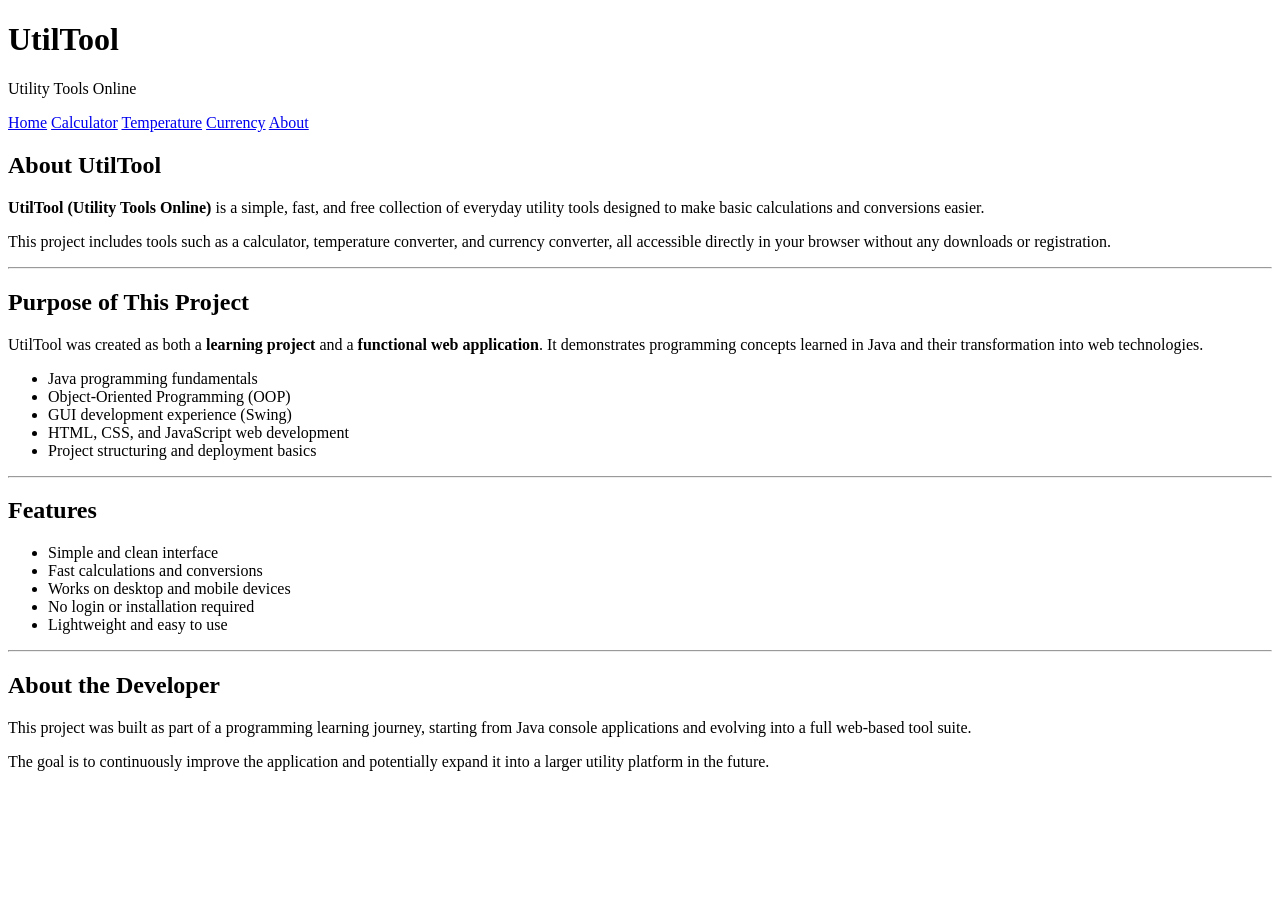
==== about.html @ af35ae6e "Add files via upload" ====
<!DOCTYPE html>
<html lang="en">
<head>
    <meta charset="UTF-8">
    <title>About - UtilTool | Utility Tools Online</title>
    <link rel="stylesheet" href="style.css">
</head>

<body>

<header>
    <h1>UtilTool</h1>
    <p>Utility Tools Online</p>
</header>

<nav>
    <a href="index.html">Home</a>
    <a href="calculator.html">Calculator</a>
    <a href="temperature.html">Temperature</a>
    <a href="currency.html">Currency</a>
    <a href="about.html">About</a>
</nav>

<div class="card">

    <h2>About UtilTool</h2>

    <p>
        <strong>UtilTool (Utility Tools Online)</strong> is a simple, fast, and free collection
        of everyday utility tools designed to make basic calculations and conversions easier.
    </p>

    <p>
        This project includes tools such as a calculator, temperature converter, and currency converter,
        all accessible directly in your browser without any downloads or registration.
    </p>

    <hr>

    <h2>Purpose of This Project</h2>

    <p>
        UtilTool was created as both a <strong>learning project</strong> and a <strong>functional web application</strong>.
        It demonstrates programming concepts learned in Java and their transformation into web technologies.
    </p>

    <ul>
        <li>Java programming fundamentals</li>
        <li>Object-Oriented Programming (OOP)</li>
        <li>GUI development experience (Swing)</li>
        <li>HTML, CSS, and JavaScript web development</li>
        <li>Project structuring and deployment basics</li>
    </ul>

    <hr>

    <h2>Features</h2>

    <ul>
        <li>Simple and clean interface</li>
        <li>Fast calculations and conversions</li>
        <li>Works on desktop and mobile devices</li>
        <li>No login or installation required</li>
        <li>Lightweight and easy to use</li>
    </ul>

    <hr>

    <h2>About the Developer</h2>

    <p>
        This project was built as part of a programming learning journey,
        starting from Java console applications and evolving into a full web-based tool suite.
    </p>

    <p>
        The goal is to continuously improve the application and potentially expand it into a
        larger utility platform in the future.
    </p>


</div>

</body>
</html>
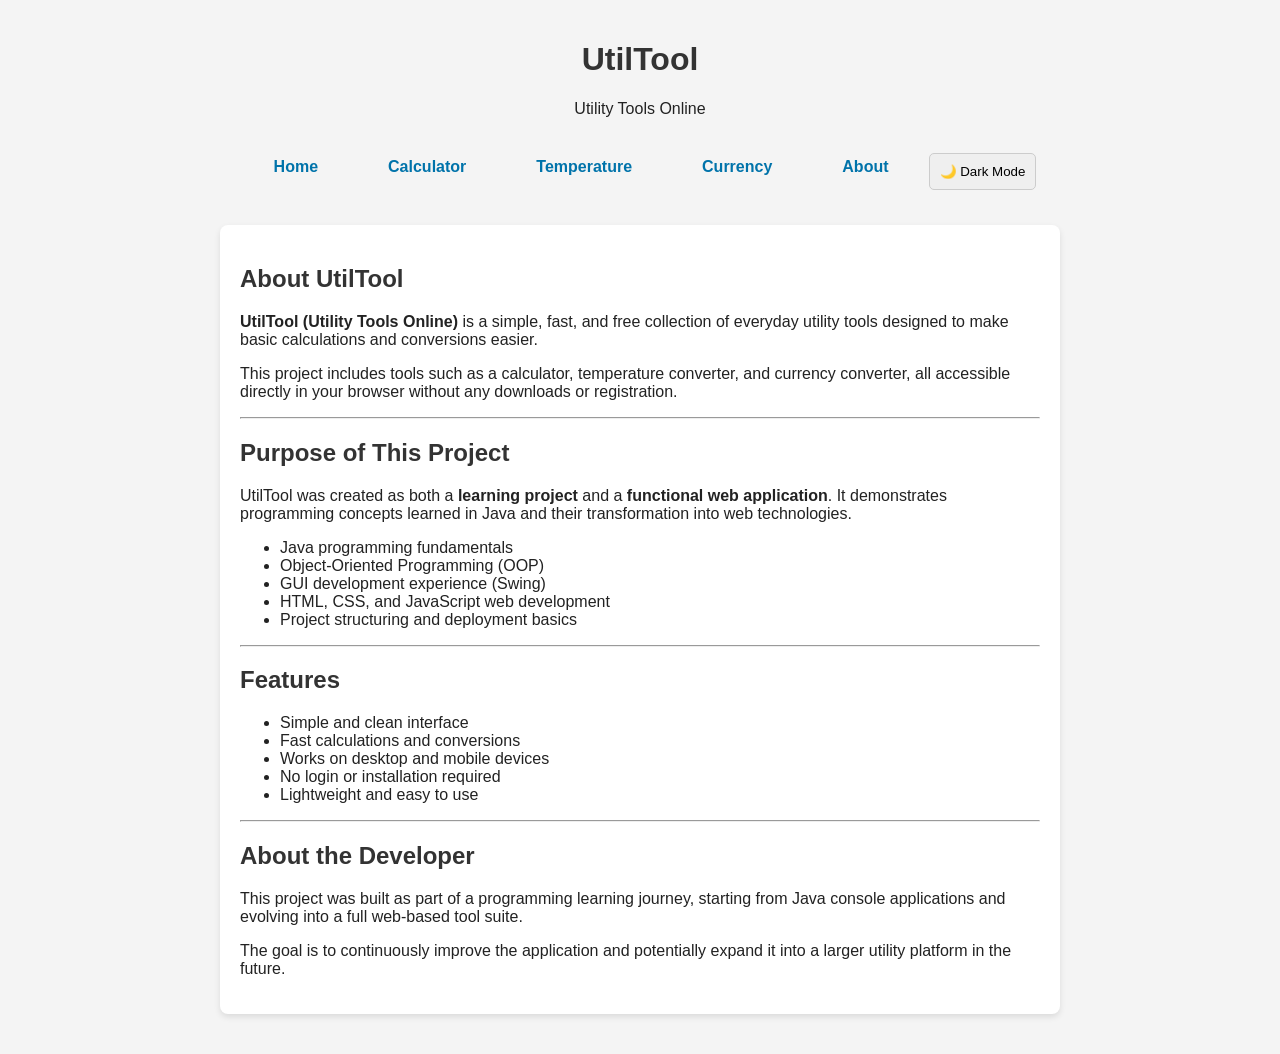
==== commit 890cb66c: "Add files via upload" ====
--- a/about.html
+++ b/about.html
@@ -4,6 +4,7 @@
     <meta charset="UTF-8">
     <title>About - UtilTool | Utility Tools Online</title>
     <link rel="stylesheet" href="style.css">
+<meta name="viewport" content="width=device-width, initial-scale=1.0">
 </head>
 
 <body>
@@ -19,6 +20,7 @@
     <a href="temperature.html">Temperature</a>
     <a href="currency.html">Currency</a>
     <a href="about.html">About</a>
+    <button id="darkModeToggle">🌙 Dark Mode</button>
 </nav>
 
 <div class="card">
@@ -80,6 +82,6 @@
 
 
 </div>
-
+<script src="script.js"></script>
 </body>
 </html>
--- a/style.css
+++ b/style.css
@@ -0,0 +1,125 @@
+body {
+    font-family: Arial, sans-serif;
+    max-width: 1000px;
+    margin: auto;
+    padding: 20px;
+    background-color: #f5f5f5;
+}
+
+header {
+    text-align: center;
+    margin-bottom: 30px;
+}
+
+nav {
+    text-align: center;
+    margin-bottom: 30px;
+}
+
+nav a {
+    text-decoration: none;
+    margin: 0 15px;
+    color: #0073aa;
+    font-weight: bold;
+}
+
+.card {
+    background: white;
+    padding: 20px;
+    border-radius: 10px;
+    margin-bottom: 20px;
+    box-shadow: 0px 2px 5px rgba(0,0,0,0.1);
+    width: 90%;
+    max-width: 800px;
+    margin: auto;
+
+}
+
+h1, h2 {
+    color: #333;
+}
+
+@media (max-width: 768px) {
+
+    h1 {
+        font-size: 2rem;
+    }
+
+    h2 {
+        font-size: 1.5rem;
+    }
+
+    .card {
+        width: 95%;
+        padding: 15px;
+    }
+
+    nav {
+        flex-direction: column;
+    }
+
+    nav a {
+        width: 100%;
+        text-align: center;
+    }
+}
+
+nav {
+    display: flex;
+    flex-wrap: wrap;
+    justify-content: center;
+    gap: 10px;
+}
+
+nav a {
+    padding: 10px 15px;
+}
+
+/* Default light theme */
+body {
+    background-color: #f4f4f4;
+    color: #222;
+}
+
+/* Dark mode */
+body.dark-mode {
+    background-color: #121212;
+    color: #e0e0e0;
+}
+
+/* Cards / panels */
+.card {
+    background-color: #fff;
+    padding: 20px;
+    border-radius: 8px;
+    margin-bottom: 20px;
+    box-shadow: 0 3px 6px rgba(0,0,0,0.1);
+}
+
+/* Dark mode for cards */
+body.dark-mode .card {
+    background-color: #1e1e1e;
+    box-shadow: 0 3px 6px rgba(0,0,0,0.5);
+}
+
+/* Inputs and buttons */
+input, select, button {
+    padding: 10px;
+    margin: 5px 0;
+    border-radius: 5px;
+    border: 1px solid #ccc;
+}
+
+/* Dark mode for inputs and buttons */
+body.dark-mode input,
+body.dark-mode select,
+body.dark-mode button {
+    background-color: #333;
+    color: #e0e0e0;
+    border: 1px solid #555;
+}
+
+/* Optional: dark mode for links */
+body.dark-mode a {
+    color: #90caf9;
+}
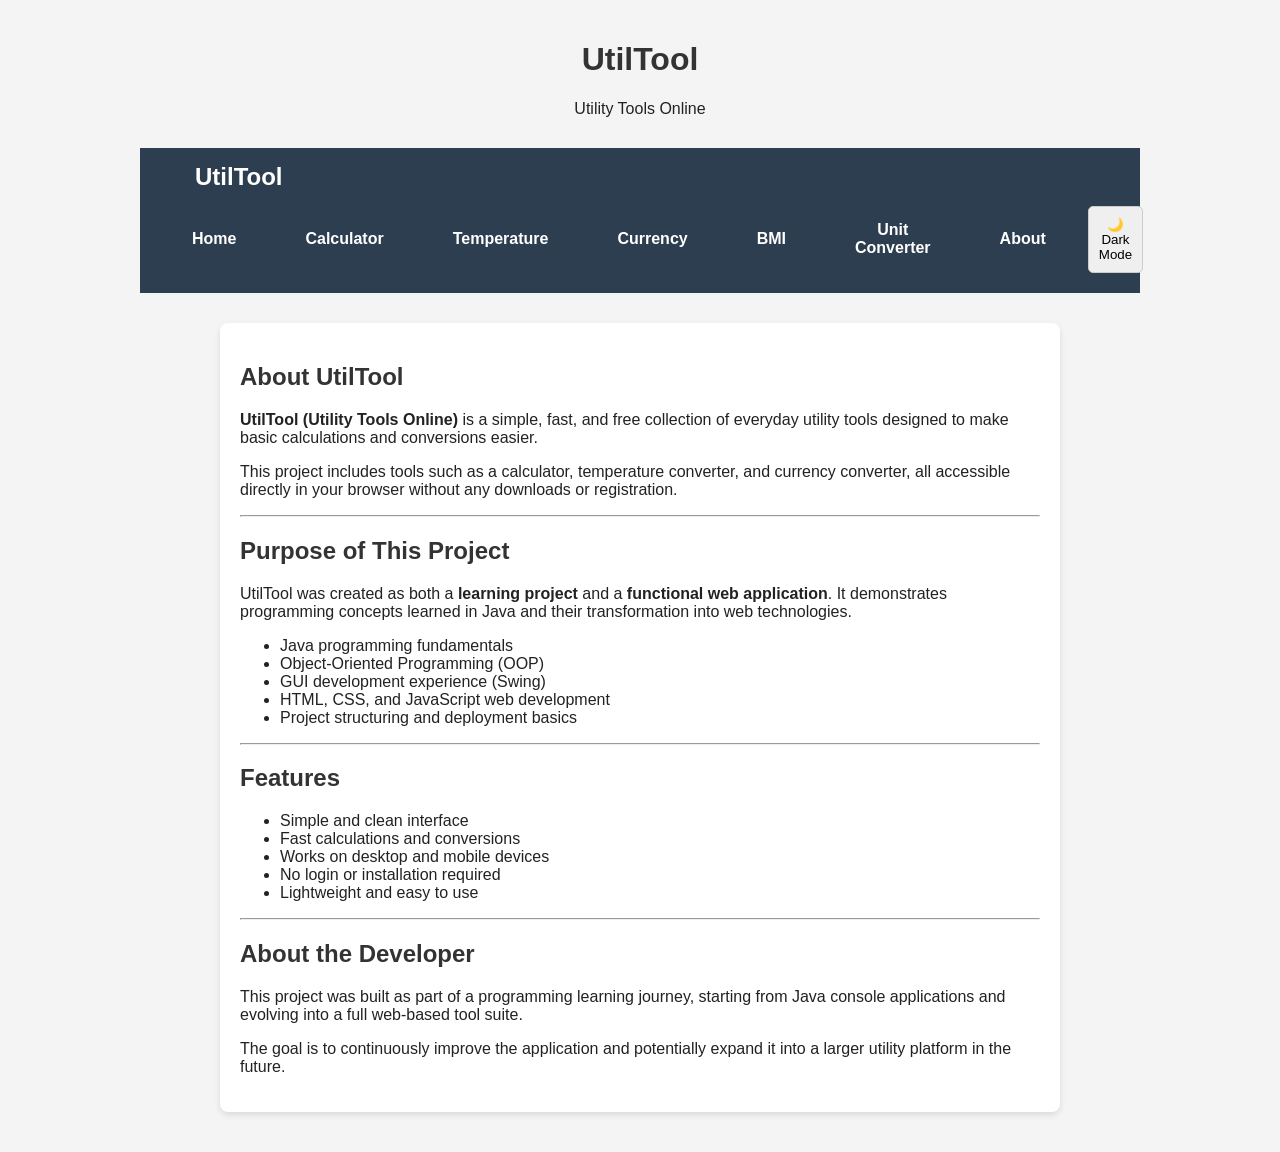
==== commit 94368672: "Add files via upload" ====
--- a/about.html
+++ b/about.html
@@ -14,13 +14,21 @@
     <p>Utility Tools Online</p>
 </header>
 
-<nav>
-    <a href="index.html">Home</a>
-    <a href="calculator.html">Calculator</a>
-    <a href="temperature.html">Temperature</a>
-    <a href="currency.html">Currency</a>
-    <a href="about.html">About</a>
-    <button id="darkModeToggle">🌙 Dark Mode</button>
+<nav class="navbar">
+    <div class="logo">
+        <a href="index.html">UtilTool</a>
+    </div>
+
+    <div class="nav-links">
+        <a href="index.html">Home</a>
+        <a href="calculator.html">Calculator</a>
+        <a href="temperature.html">Temperature</a>
+        <a href="currency.html">Currency</a>
+        <a href="bmi.html">BMI</a>
+        <a href="units.html">Unit Converter</a>
+        <a href="about.html">About</a>
+        <button id="darkModeToggle">🌙</button>
+    </div>
 </nav>
 
 <div class="card">
--- a/style.css
+++ b/style.css
@@ -122,4 +122,48 @@
 /* Optional: dark mode for links */
 body.dark-mode a {
     color: #90caf9;
+}
+.navbar {
+    background: #2c3e50;
+    display: flex;
+    justify-content: space-between;
+    align-items: center;
+    padding: 15px 25px;
+}
+
+.logo a {
+    color: white;
+    text-decoration: none;
+    font-size: 24px;
+    font-weight: bold;
+}
+
+.nav-links {
+    display: flex;
+    gap: 15px;
+    align-items: center;
+}
+
+.nav-links a {
+    color: white;
+    text-decoration: none;
+    padding: 8px 12px;
+    border-radius: 5px;
+}
+
+.nav-links a:hover {
+    background: rgba(255,255,255,0.2);
+}
+
+@media (max-width: 768px) {
+
+    .navbar {
+        flex-direction: column;
+    }
+
+    .nav-links {
+        flex-wrap: wrap;
+        justify-content: center;
+        margin-top: 10px;
+    }
 }
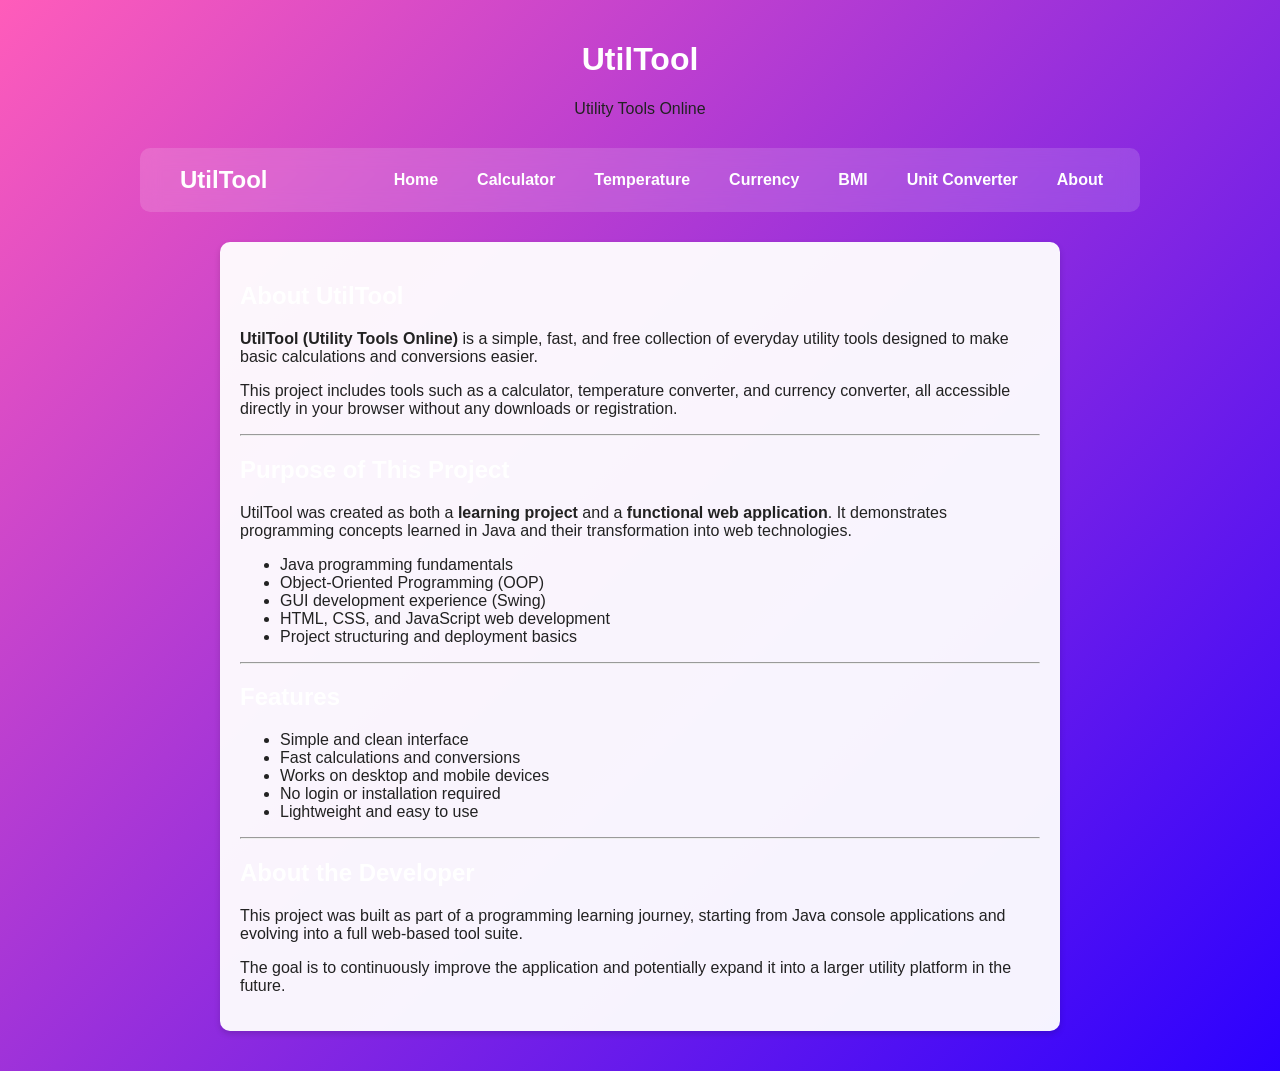
==== commit 28fbb46e: "Update about.html" ====
--- a/about.html
+++ b/about.html
@@ -27,7 +27,6 @@
         <a href="bmi.html">BMI</a>
         <a href="units.html">Unit Converter</a>
         <a href="about.html">About</a>
-        <button id="darkModeToggle">🌙</button>
     </div>
 </nav>
 
@@ -92,4 +91,4 @@
 </div>
 <script src="script.js"></script>
 </body>
-</html>+</html>
--- a/style.css
+++ b/style.css
@@ -1,45 +1,100 @@
 body {
     font-family: Arial, sans-serif;
-    max-width: 1000px;
+    max-width: 62.5rem; /* 1000px */
     margin: auto;
-    padding: 20px;
-    background-color: #f5f5f5;
+    padding: 1.25rem; /* 20px */
+    background: linear-gradient(135deg, #FF5CBA, #2B00FF);
+    color: #222;
+    min-height: 100vh;
 }
 
 header {
     text-align: center;
-    margin-bottom: 30px;
+    margin-bottom: 1.875rem; /* 30px */
+}
+
+h1,
+h2 {
+    color: #fff;
 }
 
 nav {
+    display: flex;
+    flex-wrap: wrap;
+    justify-content: center;
+    gap: 0.625rem; /* 10px */
     text-align: center;
-    margin-bottom: 30px;
+    margin-bottom: 1.875rem; /* 30px */
 }
 
 nav a {
     text-decoration: none;
-    margin: 0 15px;
-    color: #0073aa;
+    color: #fff;
+    font-weight: bold;
+    padding: 0.625rem 0.9375rem; /* 10px 15px */
+    border-radius: 0.3125rem; /* 5px */
+    transition: background 0.2s ease;
+}
+
+nav a:hover {
+    background: rgba(255, 255, 255, 0.2);
+}
+
+.card {
+    background: rgba(255, 255, 255, 0.95);
+    padding: 1.25rem; /* 20px */
+    border-radius: 0.625rem; /* 10px */
+    margin: 0 auto 1.25rem auto; /* 20px */
+    width: 90%;
+    max-width: 50rem; /* 800px */
+    box-shadow: 0 0.1875rem 0.375rem rgba(0, 0, 0, 0.15);
+}
+
+input,
+select,
+button {
+    padding: 0.625rem; /* 10px */
+    margin: 0.3125rem 0; /* 5px */
+    border-radius: 0.3125rem; /* 5px */
+    border: 0.0625rem solid #ccc; /* 1px */
+}
+
+.navbar {
+    background: rgba(255, 255, 255, 0.15);
+    backdrop-filter: blur(0.625rem); /* 10px */
+    display: flex;
+    justify-content: space-between;
+    align-items: center;
+    padding: 0.9375rem 1.5625rem; /* 15px 25px */
+    border-radius: 0.625rem; /* 10px */
+    margin-bottom: 1.875rem; /* 30px */
+}
+
+.logo a {
+    color: #fff;
+    text-decoration: none;
+    font-size: 1.5rem; /* 24px */
     font-weight: bold;
 }
 
-.card {
-    background: white;
-    padding: 20px;
-    border-radius: 10px;
-    margin-bottom: 20px;
-    box-shadow: 0px 2px 5px rgba(0,0,0,0.1);
-    width: 90%;
-    max-width: 800px;
-    margin: auto;
-
+.nav-links {
+    display: flex;
+    gap: 0.9375rem; /* 15px */
+    align-items: center;
 }
 
-h1, h2 {
-    color: #333;
+.nav-links a {
+    color: #fff;
+    text-decoration: none;
+    padding: 0.5rem 0.75rem; /* 8px 12px */
+    border-radius: 0.3125rem; /* 5px */
 }
 
-@media (max-width: 768px) {
+.nav-links a:hover {
+    background: rgba(255, 255, 255, 0.2);
+}
+
+@media (max-width: 48rem) { /* 768px */
 
     h1 {
         font-size: 2rem;
@@ -51,7 +106,17 @@
 
     .card {
         width: 95%;
-        padding: 15px;
+        padding: 0.9375rem; /* 15px */
+    }
+
+    .navbar {
+        flex-direction: column;
+    }
+
+    .nav-links {
+        flex-wrap: wrap;
+        justify-content: center;
+        margin-top: 0.625rem; /* 10px */
     }
 
     nav {
@@ -63,107 +128,3 @@
         text-align: center;
     }
 }
-
-nav {
-    display: flex;
-    flex-wrap: wrap;
-    justify-content: center;
-    gap: 10px;
-}
-
-nav a {
-    padding: 10px 15px;
-}
-
-/* Default light theme */
-body {
-    background-color: #f4f4f4;
-    color: #222;
-}
-
-/* Dark mode */
-body.dark-mode {
-    background-color: #121212;
-    color: #e0e0e0;
-}
-
-/* Cards / panels */
-.card {
-    background-color: #fff;
-    padding: 20px;
-    border-radius: 8px;
-    margin-bottom: 20px;
-    box-shadow: 0 3px 6px rgba(0,0,0,0.1);
-}
-
-/* Dark mode for cards */
-body.dark-mode .card {
-    background-color: #1e1e1e;
-    box-shadow: 0 3px 6px rgba(0,0,0,0.5);
-}
-
-/* Inputs and buttons */
-input, select, button {
-    padding: 10px;
-    margin: 5px 0;
-    border-radius: 5px;
-    border: 1px solid #ccc;
-}
-
-/* Dark mode for inputs and buttons */
-body.dark-mode input,
-body.dark-mode select,
-body.dark-mode button {
-    background-color: #333;
-    color: #e0e0e0;
-    border: 1px solid #555;
-}
-
-/* Optional: dark mode for links */
-body.dark-mode a {
-    color: #90caf9;
-}
-.navbar {
-    background: #2c3e50;
-    display: flex;
-    justify-content: space-between;
-    align-items: center;
-    padding: 15px 25px;
-}
-
-.logo a {
-    color: white;
-    text-decoration: none;
-    font-size: 24px;
-    font-weight: bold;
-}
-
-.nav-links {
-    display: flex;
-    gap: 15px;
-    align-items: center;
-}
-
-.nav-links a {
-    color: white;
-    text-decoration: none;
-    padding: 8px 12px;
-    border-radius: 5px;
-}
-
-.nav-links a:hover {
-    background: rgba(255,255,255,0.2);
-}
-
-@media (max-width: 768px) {
-
-    .navbar {
-        flex-direction: column;
-    }
-
-    .nav-links {
-        flex-wrap: wrap;
-        justify-content: center;
-        margin-top: 10px;
-    }
-}
